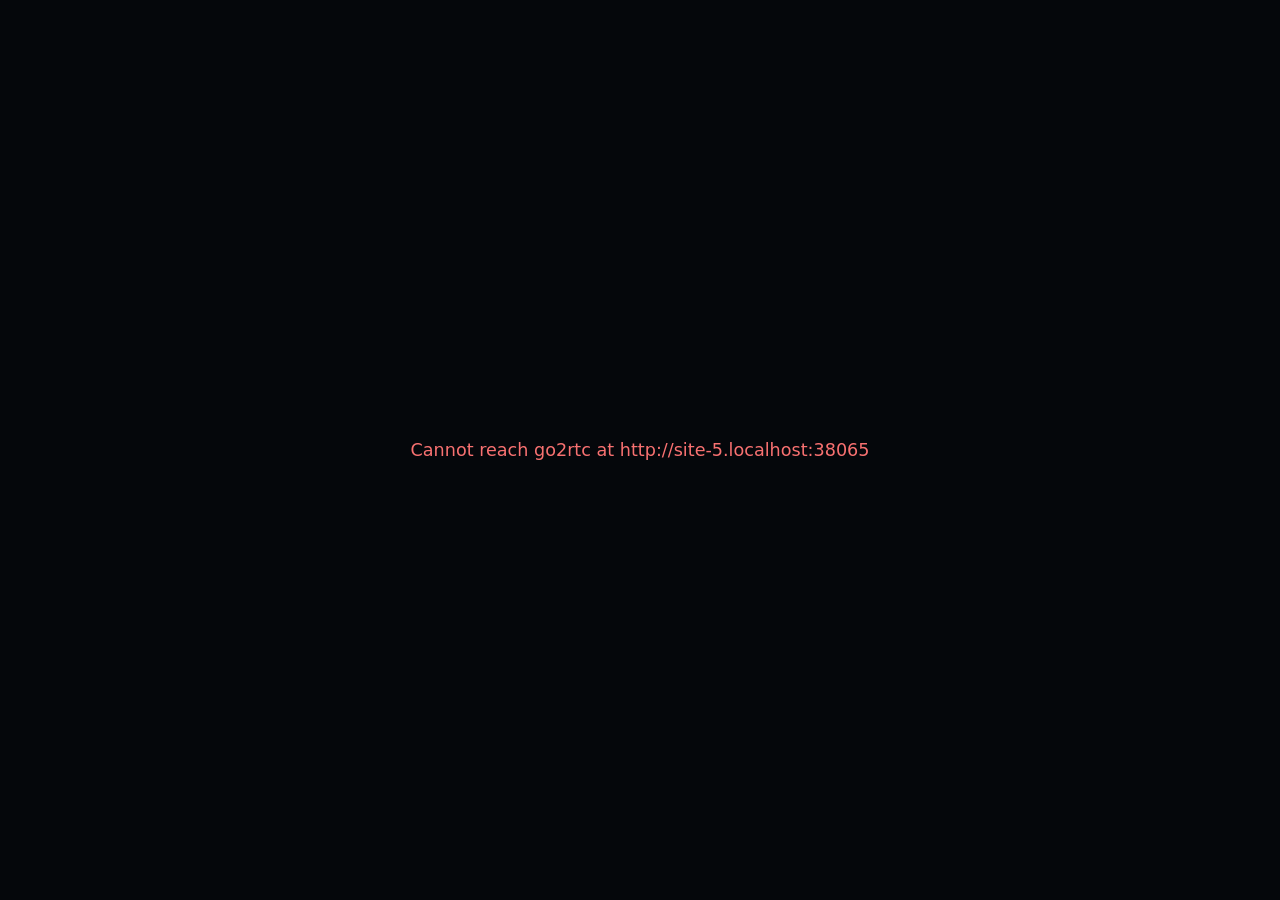
==== www/index.html @ 9b540b79 "Add Cam2Wall: RTSP camera wall on go2rtc Co-Authored-By: Claude Sonnet 5.5 <noreply@anthropic.com>" ====
<!DOCTYPE html>
<html lang="en">

<head>
    <meta charset="UTF-8">
    <meta name="viewport" content="width=device-width, initial-scale=1.0, maximum-scale=1.0, viewport-fit=cover">
    <meta name="theme-color" content="#05070b">
    <title>Cam2Wall</title>
    <meta name="mobile-web-app-capable" content="yes">
    <meta name="apple-mobile-web-app-capable" content="yes">
    <meta name="apple-mobile-web-app-status-bar-style" content="black-translucent">
    <link rel="icon" href="favicon.svg" type="image/svg+xml">
    <link rel="manifest" href="manifest.webmanifest">
    <link rel="stylesheet" href="style.css">
</head>

<body>
    <main class="grid" id="grid" aria-label="Cameras"></main>
    <div class="help" id="help" hidden></div>
    <div class="msg" id="msg" role="status">Loading cameras …</div>
    <script type="module" src="app.js"></script>
</body>

</html>
---- www/style.css ----
/* Cam2Wall – no external dependencies (works offline, light on a Raspberry Pi) */

:root {
    color-scheme: dark;
    --bg: #05070b;
    --tile: #000;
    --text: #e5e7eb;
    --muted: #64748b;
    --accent: #38bdf8;
    --danger: #f87171;
    --gap: 6px;
    --radius: 12px;
    --font: system-ui, -apple-system, "Segoe UI", Roboto, sans-serif;
}

* {
    box-sizing: border-box;
    margin: 0;
    padding: 0;
}

html,
body {
    height: 100%;
    background: var(--bg);
    color: var(--text);
    font-family: var(--font);
    overflow: hidden;
}

/* Cursor hides itself on wall displays until the mouse moves */
body:not(.mouse) {
    cursor: none;
}

/* ---------- Grid (desktop / landscape): columns & rows are set by app.js ---------- */
.grid {
    position: fixed;
    inset: 0;
    display: grid;
    gap: var(--gap);
    padding: var(--gap);
    grid-template-columns: repeat(var(--cols, 1), 1fr);
    grid-template-rows: repeat(var(--rows, 1), 1fr);
}

.tile {
    position: relative;
    min-width: 0;
    min-height: 0;
    background: var(--tile);
    border-radius: var(--radius);
    overflow: hidden;
    cursor: pointer;
    box-shadow: inset 0 0 0 1px rgba(255, 255, 255, .06);
    transition: box-shadow .2s;
}

.tile:focus-visible {
    outline: 2px solid var(--accent);
    outline-offset: -2px;
}

.view {
    width: 100%;
    height: 100%;
    transform-origin: 0 0;
}

.view camera-stream,
.view video {
    display: block;
    width: 100%;
    height: 100%;
    object-fit: cover;
    background: var(--tile);
}

video::-webkit-media-controls,
video::-webkit-media-controls-enclosure,
video::-webkit-media-controls-panel {
    display: none !important;
}

/* ---------- Name tag ---------- */
.tag {
    position: absolute;
    left: 10px;
    top: 10px;
    padding: 3px 10px;
    border-radius: 999px;
    font-size: .8rem;
    font-weight: 600;
    letter-spacing: .04em;
    text-transform: uppercase;
    color: rgba(255, 255, 255, .9);
    background: rgba(0, 0, 0, .5);
    -webkit-backdrop-filter: blur(6px);
    backdrop-filter: blur(6px);
    pointer-events: none;
    opacity: 0;
    transition: opacity .25s;
}

.tile:hover .tag,
.tile:focus-visible .tag,
.tile.max .tag,
body.show-tags .tag {
    opacity: 1;
}

.tag .hd {
    margin-left: .5em;
    color: var(--accent);
}

/* ---------- Connection status ---------- */
.status {
    position: absolute;
    inset: 0;
    display: grid;
    place-content: center;
    justify-items: center;
    gap: 10px;
    font-size: .9rem;
    color: var(--muted);
    pointer-events: none;
    opacity: 0;
    transition: opacity .3s;
}

.tile[data-state="loading"] .status,
.tile[data-state="offline"] .status {
    opacity: 1;
}

.spinner {
    width: 28px;
    height: 28px;
    border-radius: 50%;
    border: 3px solid rgba(255, 255, 255, .12);
    border-top-color: var(--accent);
    animation: spin 1s linear infinite;
}

.tile[data-state="offline"] .spinner {
    display: none;
}

.tile[data-state="offline"] .status {
    color: var(--danger);
}

@keyframes spin {
    to {
        transform: rotate(360deg);
    }
}

@media (prefers-reduced-motion: reduce) {
    .spinner {
        animation-duration: 3s;
    }

    * {
        transition: none !important;
    }
}

/* ---------- Single view: grid collapses to one cell ---------- */
.grid:has(.tile.max) {
    grid-template-columns: 1fr;
    grid-template-rows: 1fr;
}

.grid:has(.tile.max) .tile:not(.max) {
    display: none;
}

.tile.max .view camera-stream,
.tile.max .view video {
    object-fit: contain;
}

/* ---------- Phone portrait: scrollable column of 16:9 tiles ---------- */
html.mobile,
html.mobile body {
    height: auto;
    min-height: 100%;
    overflow-y: auto;
    -webkit-text-size-adjust: 100%;
}

html.mobile body {
    cursor: default;
}

html.mobile body:has(.tile.max) {
    overflow: hidden;
    height: 100dvh;
}

html.mobile .grid {
    position: static;
    display: flex;
    flex-direction: column;
    gap: 8px;
    padding: max(8px, env(safe-area-inset-top)) max(8px, env(safe-area-inset-right)) max(8px, env(safe-area-inset-bottom)) max(8px, env(safe-area-inset-left));
}

html.mobile .tile {
    flex: none;
    aspect-ratio: 16 / 9;
    touch-action: pan-y;
    -webkit-tap-highlight-color: transparent;
}

html.mobile .tag {
    opacity: 1;
    font-size: .75rem;
}

html.mobile .grid:has(.tile.max) {
    position: fixed;
    inset: 0;
    height: 100dvh;
    display: grid;
    grid-template-columns: 1fr;
    grid-template-rows: 1fr;
}

html.mobile .tile.max {
    aspect-ratio: auto;
    touch-action: none;
}

/* ---------- Messages ---------- */
.msg {
    position: fixed;
    inset: 0;
    display: grid;
    place-content: center;
    justify-items: center;
    gap: 8px;
    padding: 2rem;
    text-align: center;
    font-size: 1.1rem;
    color: var(--muted);
    pointer-events: none;
}

.msg a {
    color: var(--accent);
    pointer-events: auto;
}

.msg.err {
    color: var(--danger);
}

/* ---------- Help overlay (key "?" / "H") ---------- */
.help {
    position: fixed;
    inset: 0;
    z-index: 20;
    display: grid;
    place-content: center;
    background: rgba(5, 7, 11, .88);
    -webkit-backdrop-filter: blur(8px);
    backdrop-filter: blur(8px);
    font-size: 1rem;
    line-height: 2;
}

.help[hidden] {
    display: none;
}

.help table {
    border-collapse: collapse;
}

.help td {
    padding: 0 1.2rem 0 0;
}

.help td:first-child {
    color: var(--accent);
    font-weight: 600;
    white-space: nowrap;
}

.help p {
    margin-top: 1rem;
    color: var(--muted);
    font-size: .85rem;
}
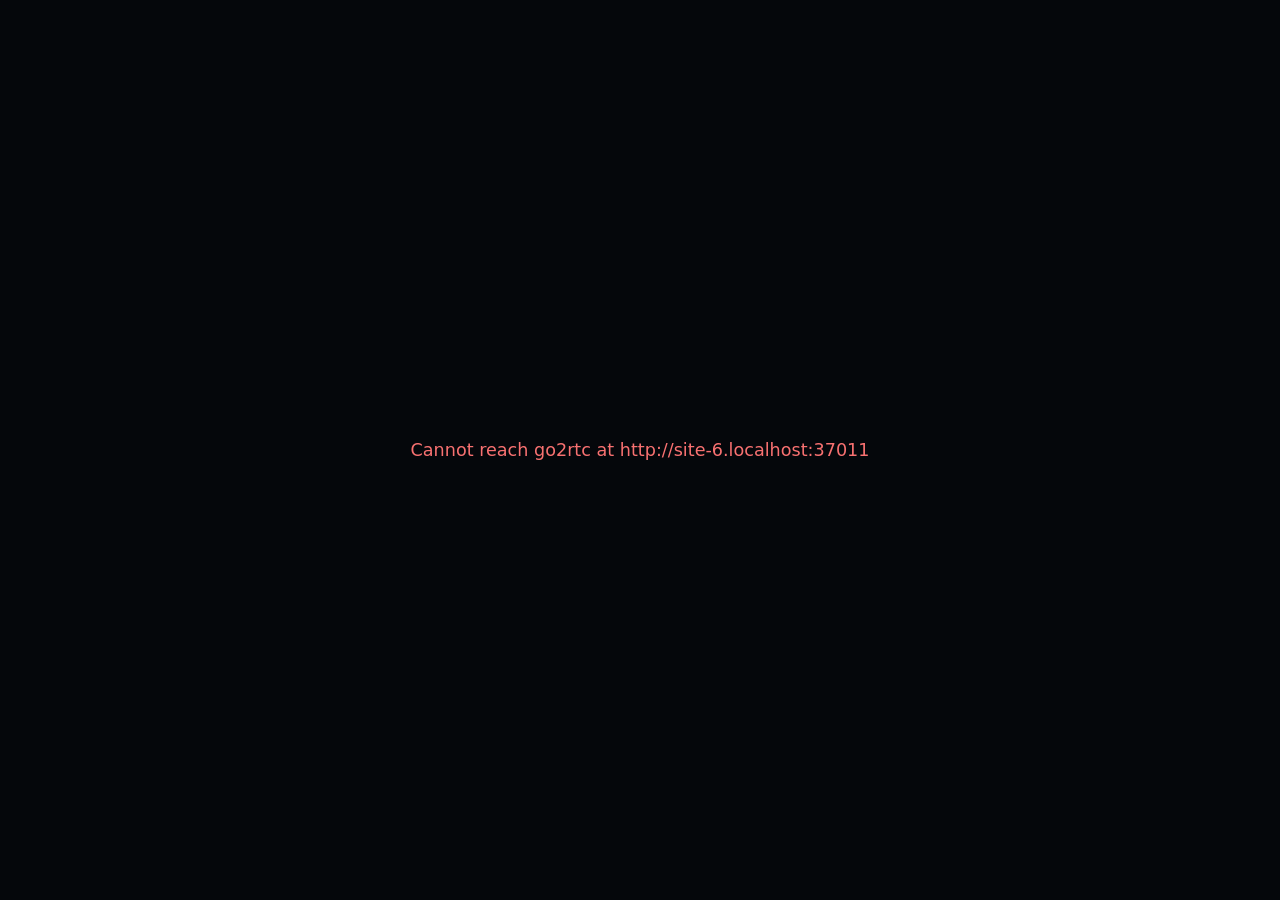
==== commit 8dbca308: "Add help button, drop focus frame after click, cache-busting and docs note Co-Authored-By: Claude So" ====
--- a/www/index.html
+++ b/www/index.html
@@ -11,14 +11,15 @@
     <meta name="apple-mobile-web-app-status-bar-style" content="black-translucent">
     <link rel="icon" href="favicon.svg" type="image/svg+xml">
     <link rel="manifest" href="manifest.webmanifest">
-    <link rel="stylesheet" href="style.css">
+    <link rel="stylesheet" href="style.css?v=3">
 </head>
 
 <body>
     <main class="grid" id="grid" aria-label="Cameras"></main>
+    <button class="help-btn" id="helpBtn" type="button" aria-label="Help" title="Help (?)">?</button>
     <div class="help" id="help" hidden></div>
     <div class="msg" id="msg" role="status">Loading cameras …</div>
-    <script type="module" src="app.js"></script>
+    <script type="module" src="app.js?v=3"></script>
 </body>
 
 </html>
--- a/www/style.css
+++ b/www/style.css
@@ -295,3 +295,43 @@
     color: var(--muted);
     font-size: .85rem;
 }
+
+/* ---------- Help button ---------- */
+.help-btn {
+    position: fixed;
+    right: 12px;
+    bottom: 12px;
+    z-index: 15;
+    width: 34px;
+    height: 34px;
+    border: 0;
+    border-radius: 50%;
+    font: 700 1rem var(--font);
+    color: rgba(255, 255, 255, .85);
+    background: rgba(0, 0, 0, .55);
+    -webkit-backdrop-filter: blur(6px);
+    backdrop-filter: blur(6px);
+    cursor: pointer;
+    opacity: 0;
+    transition: opacity .25s;
+}
+
+body.mouse .help-btn,
+.help-btn:focus-visible,
+html.mobile .help-btn {
+    opacity: .75;
+}
+
+.help-btn:hover {
+    opacity: 1;
+}
+
+html.mobile .help-btn {
+    bottom: max(12px, env(safe-area-inset-bottom));
+    right: max(12px, env(safe-area-inset-right));
+}
+
+/* no focus frame after a mouse/touch click, only for keyboard navigation (Tab) */
+.tile:focus:not(:focus-visible) {
+    outline: none;
+}
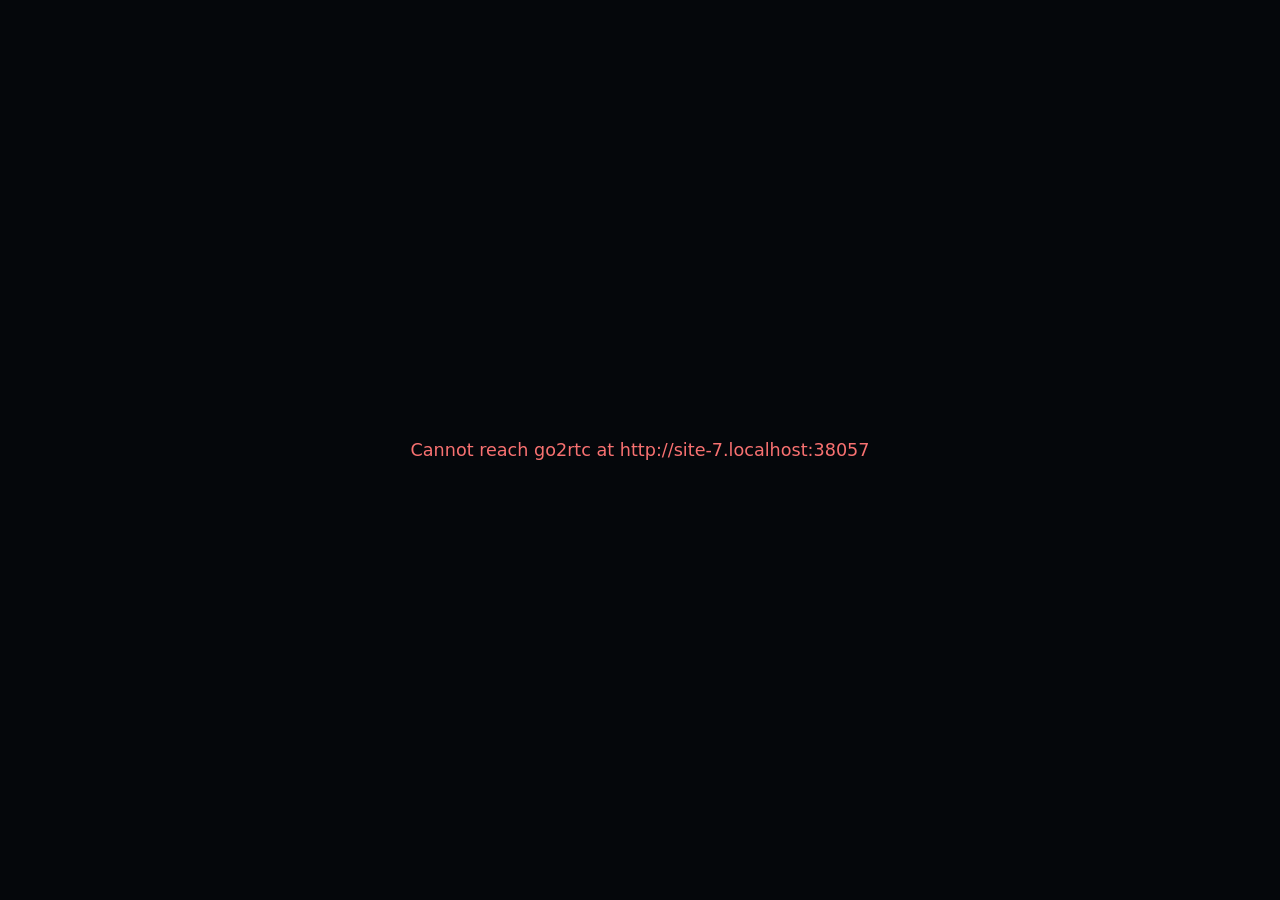
==== commit c5e24fea: "Add optional spider easter egg controlled by www/state.json Co-Authored-By: Claude Sonnet 5.5 <norep" ====
--- a/www/index.html
+++ b/www/index.html
@@ -19,7 +19,7 @@
     <button class="help-btn" id="helpBtn" type="button" aria-label="Help" title="Help (?)">?</button>
     <div class="help" id="help" hidden></div>
     <div class="msg" id="msg" role="status">Loading cameras …</div>
-    <script type="module" src="app.js?v=3"></script>
+    <script type="module" src="app.js?v=4"></script>
 </body>
 
 </html>
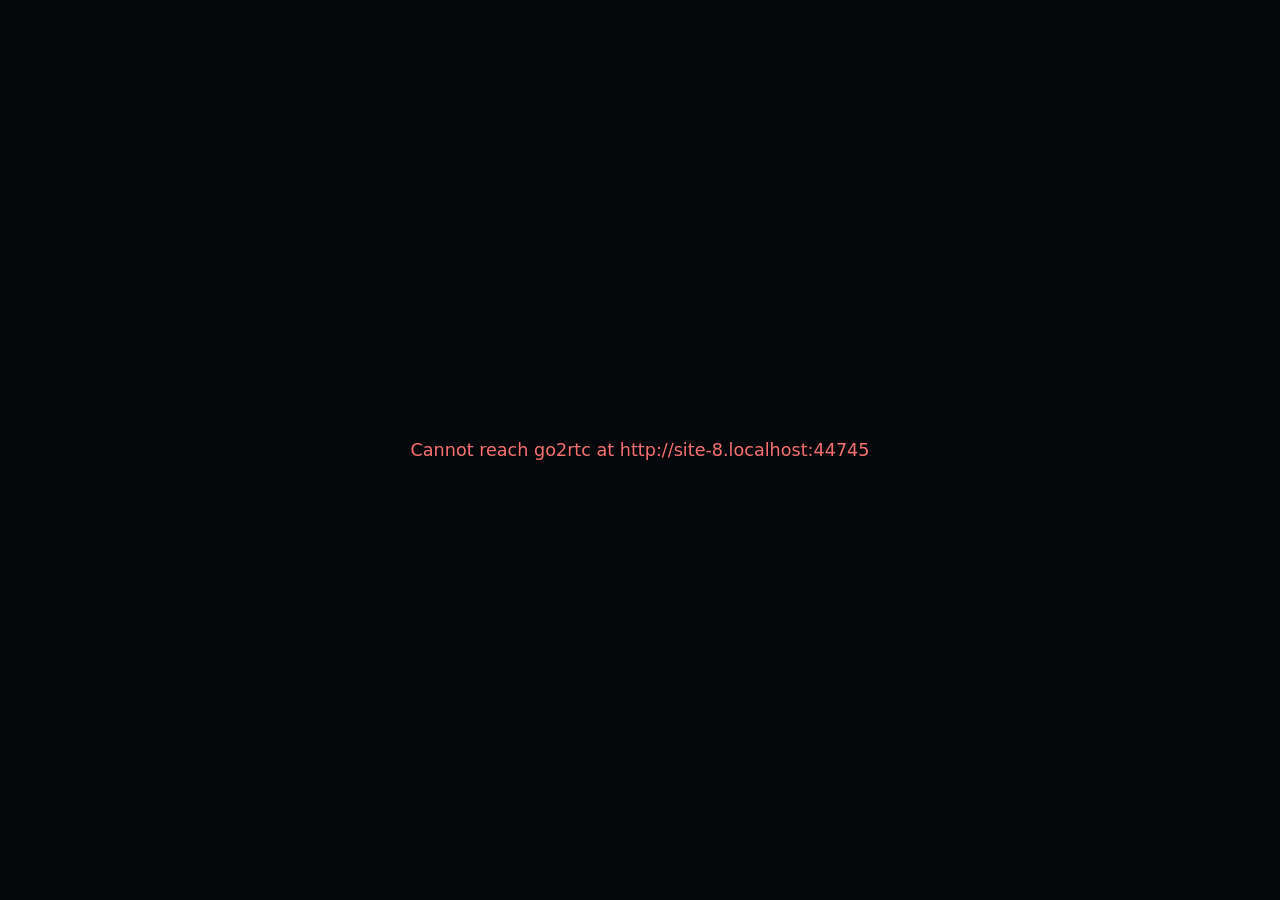
==== commit 2e73e058: "Spider: shared on/off state via go2rtc stream, toggle with Shift+S or long-press on help button Co-A" ====
--- a/www/index.html
+++ b/www/index.html
@@ -19,7 +19,7 @@
     <button class="help-btn" id="helpBtn" type="button" aria-label="Help" title="Help (?)">?</button>
     <div class="help" id="help" hidden></div>
     <div class="msg" id="msg" role="status">Loading cameras …</div>
-    <script type="module" src="app.js?v=4"></script>
+    <script type="module" src="app.js?v=5"></script>
 </body>
 
 </html>
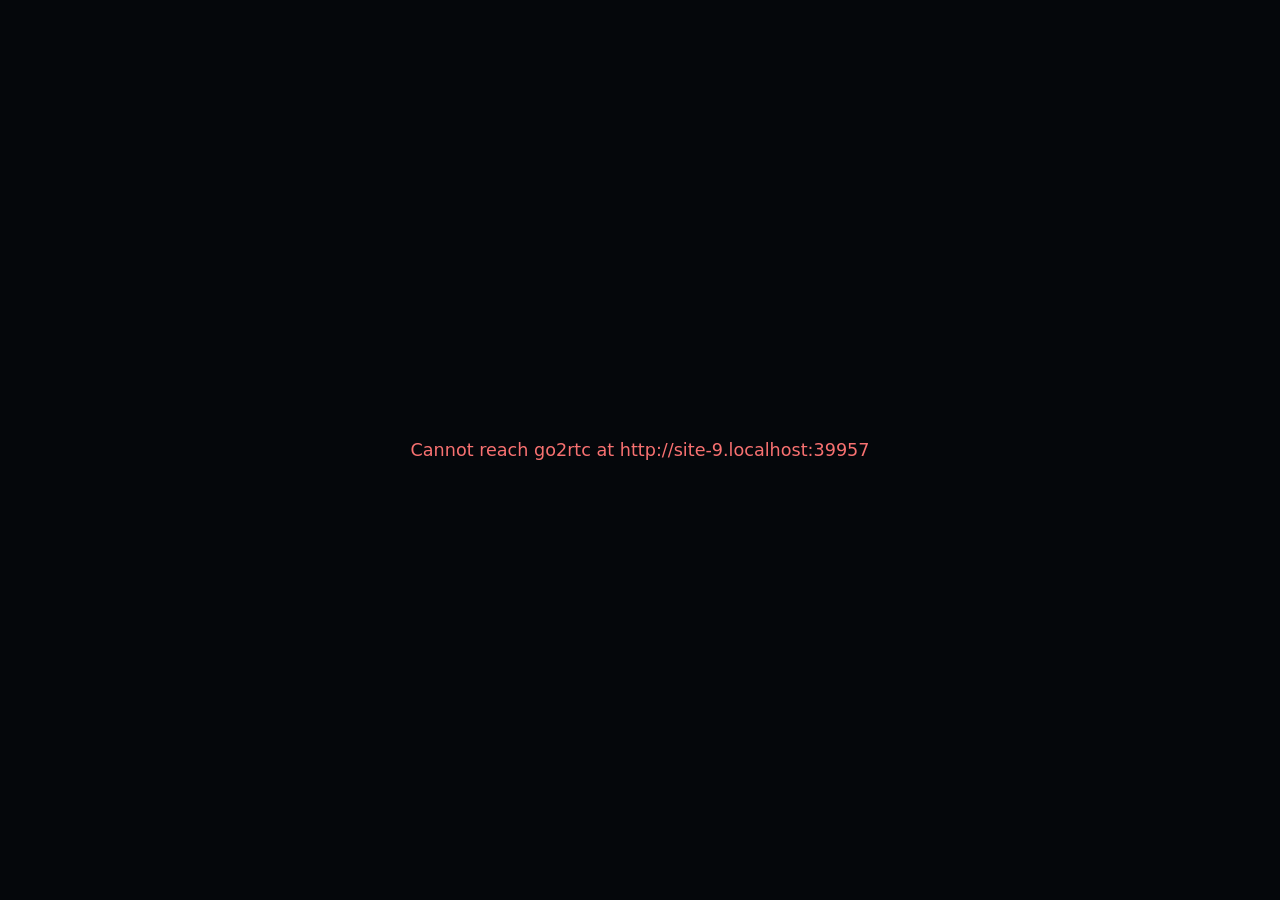
==== commit 5365b9f9: "Spider: random spawn edge, remote.html switch page, curl commands for headless Pi Co-Authored-By: Cl" ====
--- a/www/index.html
+++ b/www/index.html
@@ -19,7 +19,7 @@
     <button class="help-btn" id="helpBtn" type="button" aria-label="Help" title="Help (?)">?</button>
     <div class="help" id="help" hidden></div>
     <div class="msg" id="msg" role="status">Loading cameras …</div>
-    <script type="module" src="app.js?v=5"></script>
+    <script type="module" src="app.js?v=6"></script>
 </body>
 
 </html>
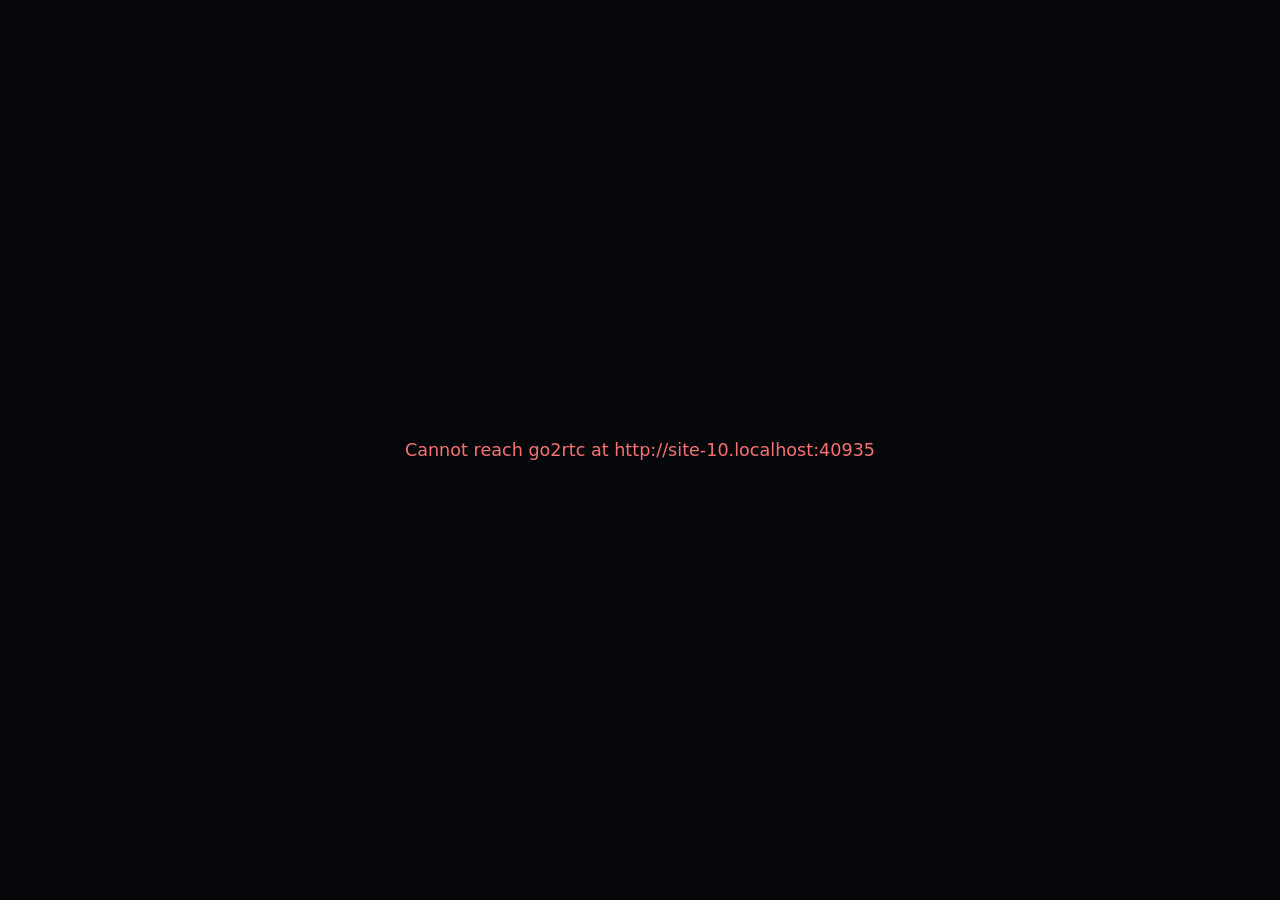
==== commit 7f458c76: "Spider: realistic procedural walking (planted feet, tetrapod gait, IK legs, shaded body) Co-Authored" ====
--- a/www/index.html
+++ b/www/index.html
@@ -19,7 +19,7 @@
     <button class="help-btn" id="helpBtn" type="button" aria-label="Help" title="Help (?)">?</button>
     <div class="help" id="help" hidden></div>
     <div class="msg" id="msg" role="status">Loading cameras …</div>
-    <script type="module" src="app.js?v=6"></script>
+    <script type="module" src="app.js?v=7"></script>
 </body>
 
 </html>
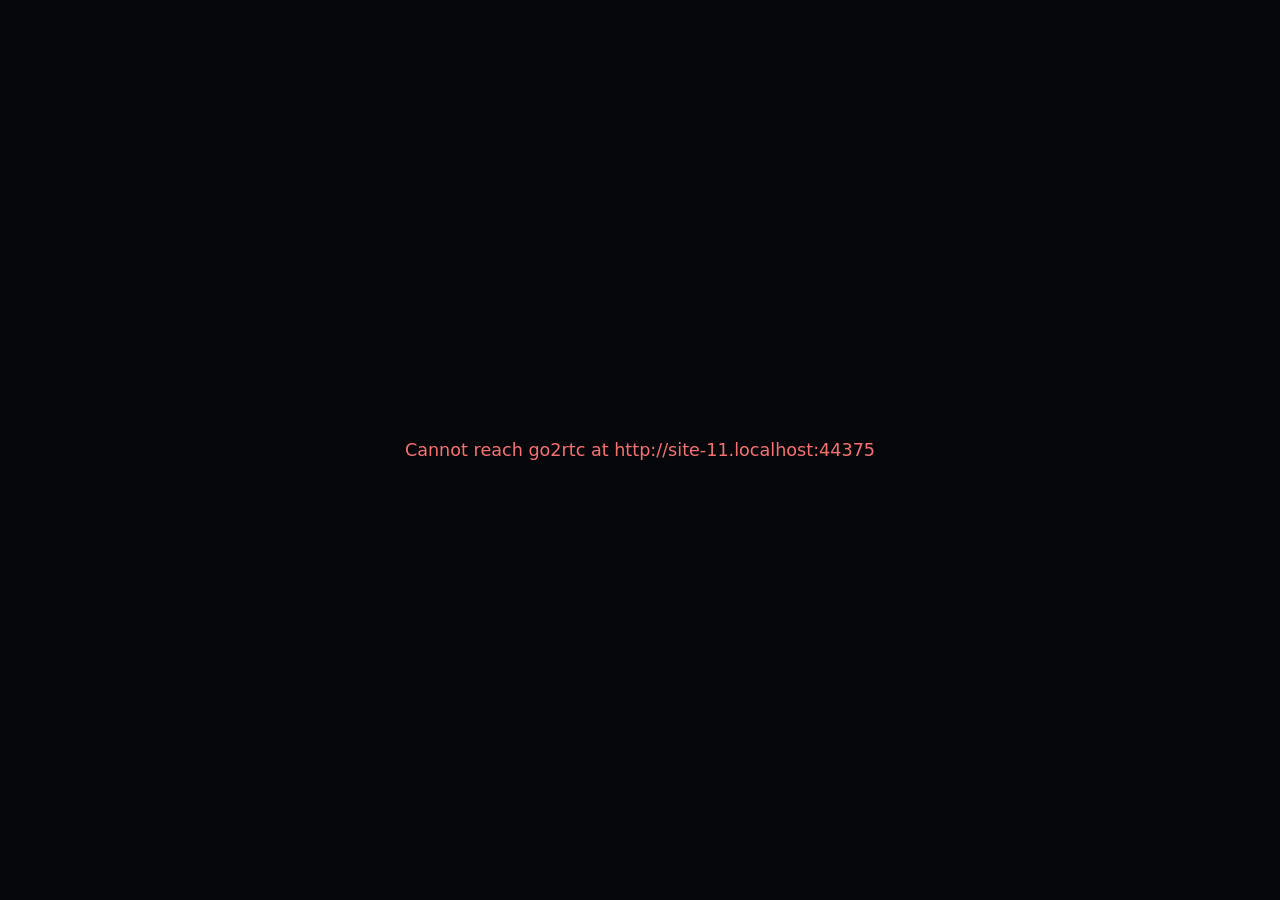
==== commit 2b3f9adf: "Spider: depth (size changes), emerge/recede, lunge and rappel acts, distance-based squash Co-Authore" ====
--- a/www/index.html
+++ b/www/index.html
@@ -19,7 +19,7 @@
     <button class="help-btn" id="helpBtn" type="button" aria-label="Help" title="Help (?)">?</button>
     <div class="help" id="help" hidden></div>
     <div class="msg" id="msg" role="status">Loading cameras …</div>
-    <script type="module" src="app.js?v=7"></script>
+    <script type="module" src="app.js?v=8"></script>
 </body>
 
 </html>
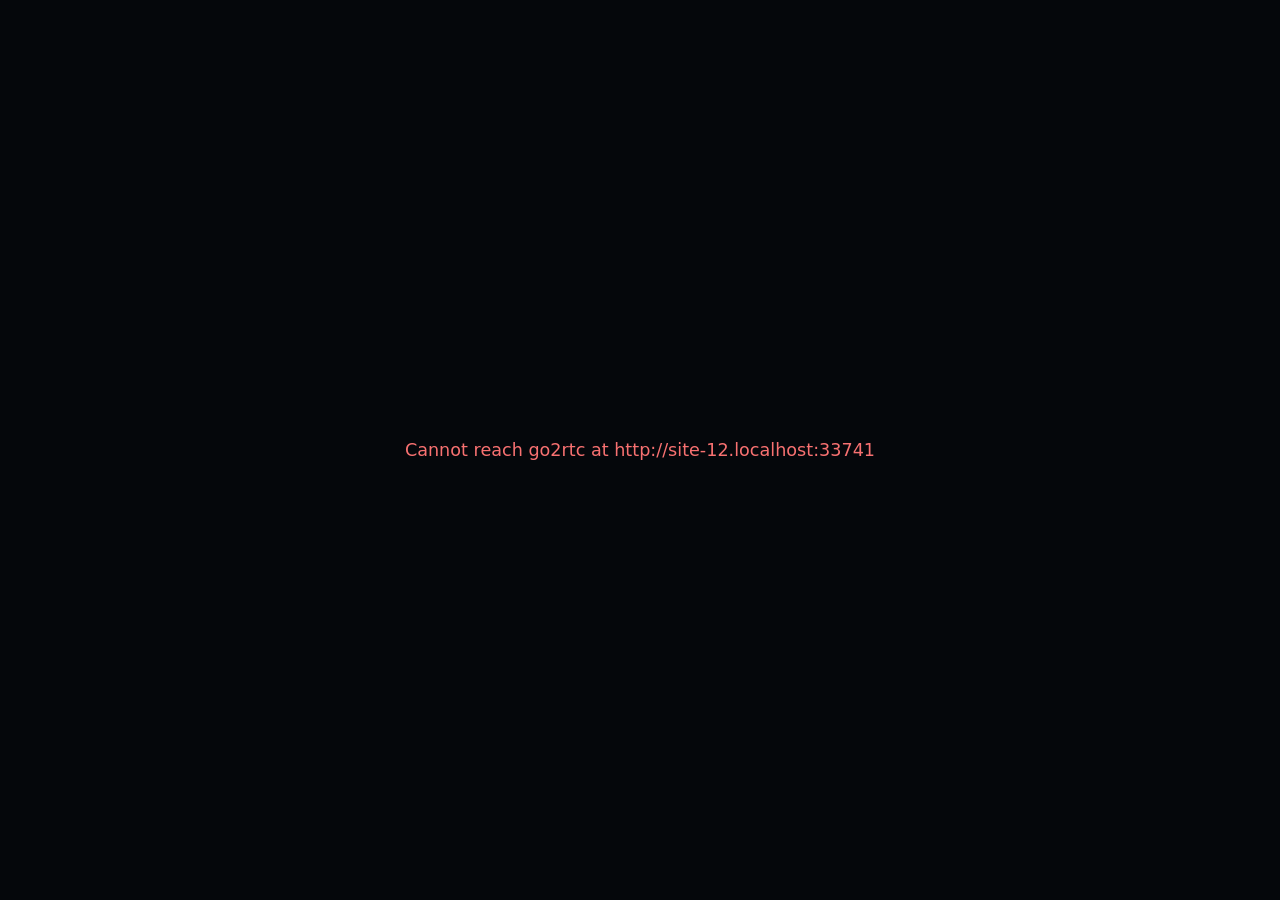
==== commit 16e339f2: "Docs: the spider state is persisted by go2rtc in its config (not memory-only) Co-Authored-By: Claude" ====
--- a/www/index.html
+++ b/www/index.html
@@ -19,7 +19,7 @@
     <button class="help-btn" id="helpBtn" type="button" aria-label="Help" title="Help (?)">?</button>
     <div class="help" id="help" hidden></div>
     <div class="msg" id="msg" role="status">Loading cameras …</div>
-    <script type="module" src="app.js?v=8"></script>
+    <script type="module" src="app.js?v=9"></script>
 </body>
 
 </html>
